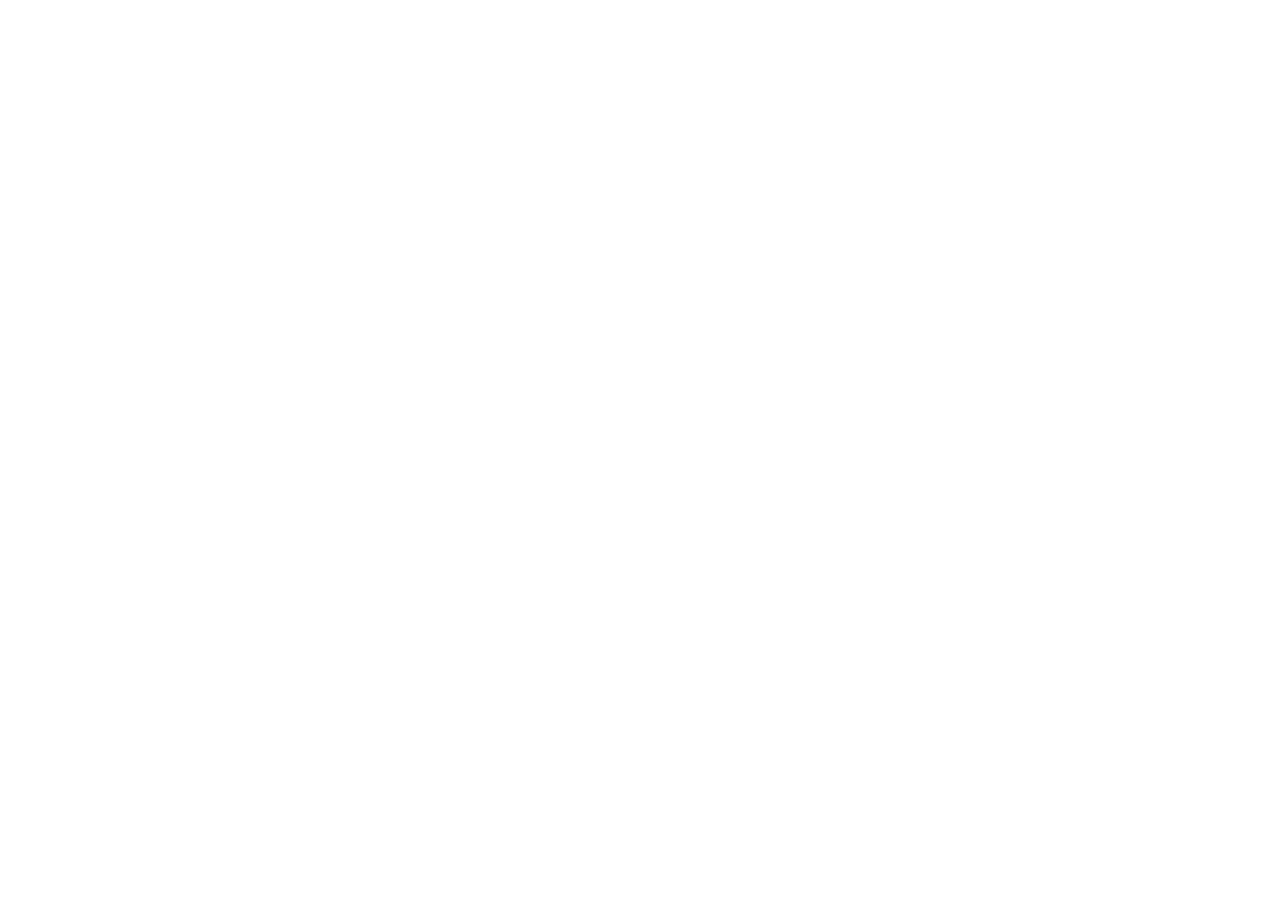
==== index.html @ 1dc4c668 "new project" ====
<!DOCTYPE html>
<html lang="en">
<head>
    <meta charset="UTF-8">
    <meta name="viewport" content="width=device-width, initial-scale=1.0">
    <title>Rock Paper Scissors</title>
    <script src="myscripts.js"></script>
</head>
<body>
    
</body>
</html>
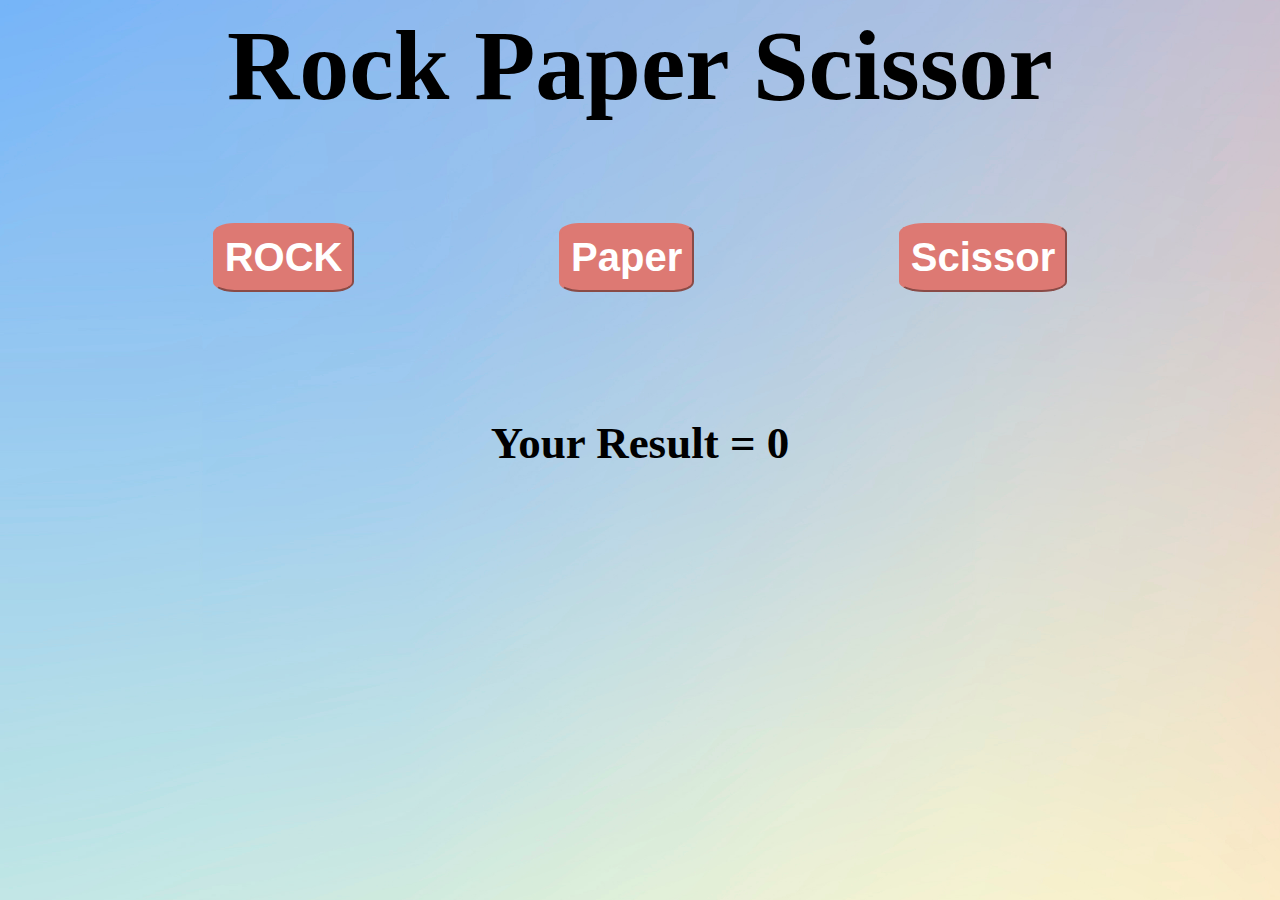
==== commit 24eafb18: "full code" ====
--- a/index.html
+++ b/index.html
@@ -4,9 +4,22 @@
     <meta charset="UTF-8">
     <meta name="viewport" content="width=device-width, initial-scale=1.0">
     <title>Rock Paper Scissors</title>
-    <script src="myscripts.js"></script>
+    <link rel="stylesheet" href="style.css">
+    <script src="script.js" defer></script>
 </head>
 <body>
-    
+    <div class="body">
+        <div class="header">
+            Rock Paper Scissor
+        </div>
+        <div class="buttons">
+            <button class="b" id="0">ROCK</button>
+            <button class="b" id="1">Paper</button>
+            <button class="b" id="2">Scissor</button>
+        </div>
+        <p id="result">
+             
+        </p>
+    </div>
 </body>
 </html>--- a/style.css
+++ b/style.css
@@ -0,0 +1,49 @@
+body{
+    background-image: url(v960-ning-11.jpg);
+    background-attachment: fixed;
+    background-size: auto 200%;
+    background-repeat: no-repeat;
+}
+.body{
+    display: flex;
+    flex-direction: column;
+}
+.header{
+    display: flex;
+    text-align: center;
+    flex-direction: row;
+    align-items: center;
+    align-self: center;
+    font-size: 100px;
+    font-weight: bolder;
+    margin-bottom: 100px;
+}
+.buttons{
+    display: flex;
+    flex-direction: row;
+    align-items: center;
+    justify-content: space-evenly;
+    padding-bottom: 40px;
+}
+.b{
+    font-size: 40px;
+    padding: 10px;
+    border-radius: 15%;
+    background-color:  #dd7973;
+    color: white;
+    font-weight: bolder;
+    border-color: #dd7973;
+}
+button:hover{
+    background-color: gainsboro;
+}
+
+#result{
+    display: flex;
+    font-weight: bolder;
+    font-size: 45px;    
+    align-items: center;
+    justify-items: center;
+    justify-content: center;
+    padding-top: 40px;
+}